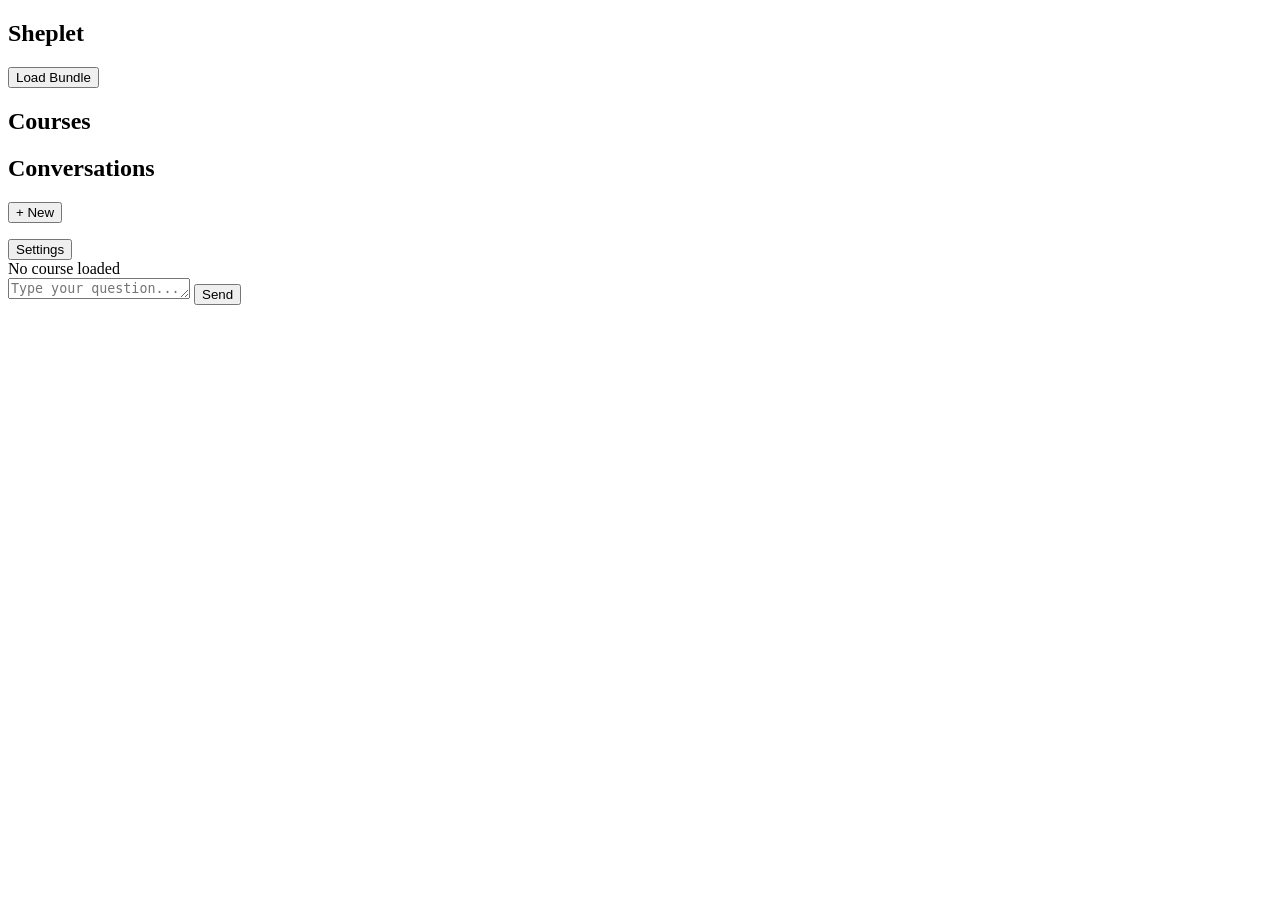
==== bins/sheplet-student/src/frontend/index.html @ cb3d9b6a "Initial commit: Sheplet — local RAG + LoRA fine-tuning platform for education Pure Rust workspace wi" ====
<!DOCTYPE html>
<html lang="en">
<head>
    <meta charset="UTF-8">
    <meta name="viewport" content="width=device-width, initial-scale=1.0">
    <title>Sheplet Student</title>
    <link rel="stylesheet" href="/static/style.css">
</head>
<body>
    <div id="app">
        <aside id="sidebar">
            <div class="sidebar-header">
                <h1>Sheplet</h1>
            </div>

            <div class="sidebar-section">
                <button id="load-bundle-btn" class="btn btn-primary">Load Bundle</button>
                <input type="file" id="bundle-file-input" accept=".sheplet" style="display:none">
            </div>

            <div class="sidebar-section">
                <h2>Courses</h2>
                <ul id="course-list" class="item-list"></ul>
            </div>

            <div class="sidebar-section">
                <h2>Conversations</h2>
                <button id="new-conversation-btn" class="btn btn-small">+ New</button>
                <ul id="conversation-list" class="item-list"></ul>
            </div>

            <div class="sidebar-footer">
                <button id="settings-btn" class="btn btn-small">Settings</button>
            </div>
        </aside>

        <main id="main">
            <header id="header">
                <span id="course-info">No course loaded</span>
            </header>

            <div id="chat-area">
                <div id="messages"></div>
            </div>

            <div id="input-area">
                <textarea id="message-input" placeholder="Type your question..." rows="1"></textarea>
                <button id="send-btn" class="btn btn-primary">Send</button>
            </div>
        </main>
    </div>

    <!-- Settings Modal -->
    <div id="settings-modal" class="modal" style="display:none">
        <div class="modal-content">
            <div class="modal-header">
                <h2>Retrieval Settings</h2>
                <button id="close-settings" class="btn-close">&times;</button>
            </div>
            <div class="modal-body">
                <div class="form-group">
                    <label for="setting-strategy">Strategy</label>
                    <select id="setting-strategy">
                        <option value="top-k">Top-K</option>
                        <option value="mmr">MMR (Maximal Marginal Relevance)</option>
                    </select>
                </div>
                <div class="form-group">
                    <label for="setting-k">Top K</label>
                    <input type="number" id="setting-k" min="1" max="20" value="5">
                </div>
                <div class="form-group">
                    <label for="setting-threshold">Relevance Threshold</label>
                    <input type="number" id="setting-threshold" min="0" max="1" step="0.05" value="0.7">
                </div>
                <div class="form-group">
                    <label for="setting-lambda">MMR Lambda</label>
                    <input type="number" id="setting-lambda" min="0" max="1" step="0.1" value="0.5">
                </div>
                <button id="save-settings" class="btn btn-primary">Save</button>
            </div>
        </div>
    </div>

    <!-- Bundle Path Modal -->
    <div id="bundle-modal" class="modal" style="display:none">
        <div class="modal-content">
            <div class="modal-header">
                <h2>Load Bundle</h2>
                <button id="close-bundle-modal" class="btn-close">&times;</button>
            </div>
            <div class="modal-body">
                <div class="form-group">
                    <label for="bundle-path-input">Bundle file path (.sheplet)</label>
                    <input type="text" id="bundle-path-input" placeholder="/path/to/course.sheplet">
                </div>
                <button id="submit-bundle-path" class="btn btn-primary">Load</button>
            </div>
        </div>
    </div>

    <script src="/static/app.js"></script>
</body>
</html>
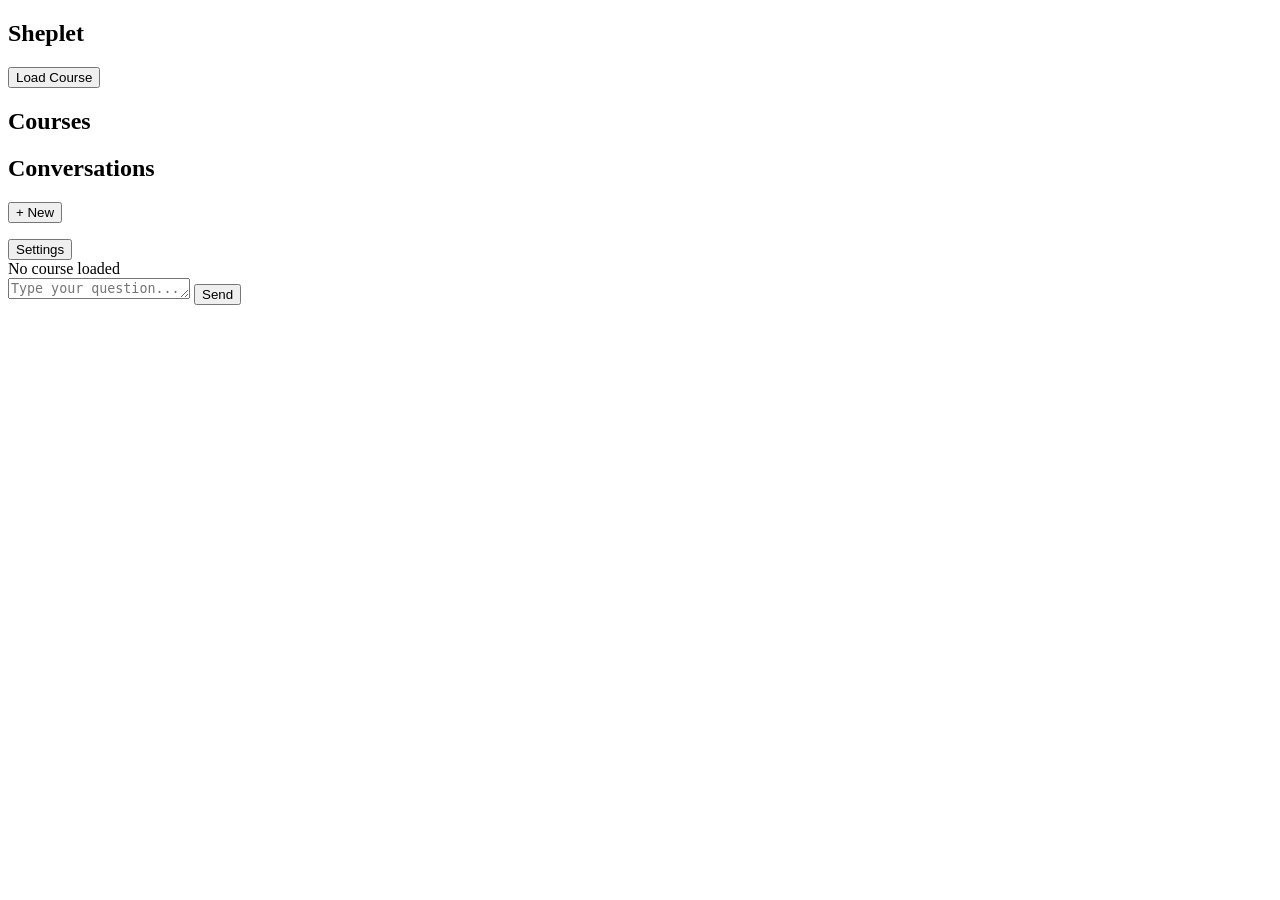
==== commit 4c504ad0: "Replace developer jargon with user-friendly language in both web UIs Instructor-web: rename nav item" ====
--- a/bins/sheplet-student/src/frontend/index.html
+++ b/bins/sheplet-student/src/frontend/index.html
@@ -14,7 +14,7 @@
             </div>
 
             <div class="sidebar-section">
-                <button id="load-bundle-btn" class="btn btn-primary">Load Bundle</button>
+                <button id="load-bundle-btn" class="btn btn-primary">Load Course</button>
                 <input type="file" id="bundle-file-input" accept=".sheplet" style="display:none">
             </div>
 
@@ -54,28 +54,32 @@
     <div id="settings-modal" class="modal" style="display:none">
         <div class="modal-content">
             <div class="modal-header">
-                <h2>Retrieval Settings</h2>
+                <h2>Answer Settings</h2>
                 <button id="close-settings" class="btn-close">&times;</button>
             </div>
             <div class="modal-body">
+                <p class="settings-intro">These settings control how the tutor searches your course materials when answering questions. Your instructor has set the defaults — only change these if answers aren't working well for you.</p>
                 <div class="form-group">
-                    <label for="setting-strategy">Strategy</label>
+                    <label for="setting-strategy">Search mode</label>
                     <select id="setting-strategy">
-                        <option value="top-k">Top-K</option>
-                        <option value="mmr">MMR (Maximal Marginal Relevance)</option>
+                        <option value="top-k">Best matches — Find the most relevant passages</option>
+                        <option value="mmr">Diverse matches — Find relevant passages from different topics</option>
                     </select>
                 </div>
                 <div class="form-group">
-                    <label for="setting-k">Top K</label>
+                    <label for="setting-k">Number of passages to use</label>
                     <input type="number" id="setting-k" min="1" max="20" value="5">
+                    <small class="field-hint">More passages = more thorough answers but slower. 3–7 works well for most questions.</small>
                 </div>
                 <div class="form-group">
-                    <label for="setting-threshold">Relevance Threshold</label>
+                    <label for="setting-threshold">Minimum relevance (0–1)</label>
                     <input type="number" id="setting-threshold" min="0" max="1" step="0.05" value="0.7">
+                    <small class="field-hint">The tutor won't answer if no passage is relevant enough. Lower this if the tutor is declining too many questions.</small>
                 </div>
                 <div class="form-group">
-                    <label for="setting-lambda">MMR Lambda</label>
+                    <label for="setting-lambda">Diversity balance (0–1)</label>
                     <input type="number" id="setting-lambda" min="0" max="1" step="0.1" value="0.5">
+                    <small class="field-hint">Only used in "Diverse matches" mode. Higher = more relevant, lower = more variety.</small>
                 </div>
                 <button id="save-settings" class="btn btn-primary">Save</button>
             </div>
@@ -86,15 +90,24 @@
     <div id="bundle-modal" class="modal" style="display:none">
         <div class="modal-content">
             <div class="modal-header">
-                <h2>Load Bundle</h2>
+                <h2>Load Course</h2>
                 <button id="close-bundle-modal" class="btn-close">&times;</button>
             </div>
             <div class="modal-body">
+                <p class="settings-intro">Load a <code>.sheplet</code> course file provided by your instructor. You'll also need the verification code they gave you — this confirms the file hasn't been tampered with.</p>
                 <div class="form-group">
-                    <label for="bundle-path-input">Bundle file path (.sheplet)</label>
-                    <input type="text" id="bundle-path-input" placeholder="/path/to/course.sheplet">
+                    <label for="bundle-path-input">Course file location</label>
+                    <input type="text" id="bundle-path-input" placeholder="/path/to/course-name.sheplet">
+                    <small class="field-hint">The full path to the .sheplet file your instructor provided.</small>
                 </div>
-                <button id="submit-bundle-path" class="btn btn-primary">Load</button>
+                <div class="form-group">
+                    <label for="bundle-fingerprint-input">Verification code from instructor</label>
+                    <input type="text" id="bundle-fingerprint-input"
+                           placeholder="e.g. ebc3ae5d3fa08656"
+                           maxlength="16" pattern="[0-9a-fA-F]{16}">
+                    <small class="field-hint">A 16-character code your instructor provides. This verifies the course file is authentic and unmodified.</small>
+                </div>
+                <button id="submit-bundle-path" class="btn btn-primary">Load Course</button>
             </div>
         </div>
     </div>
